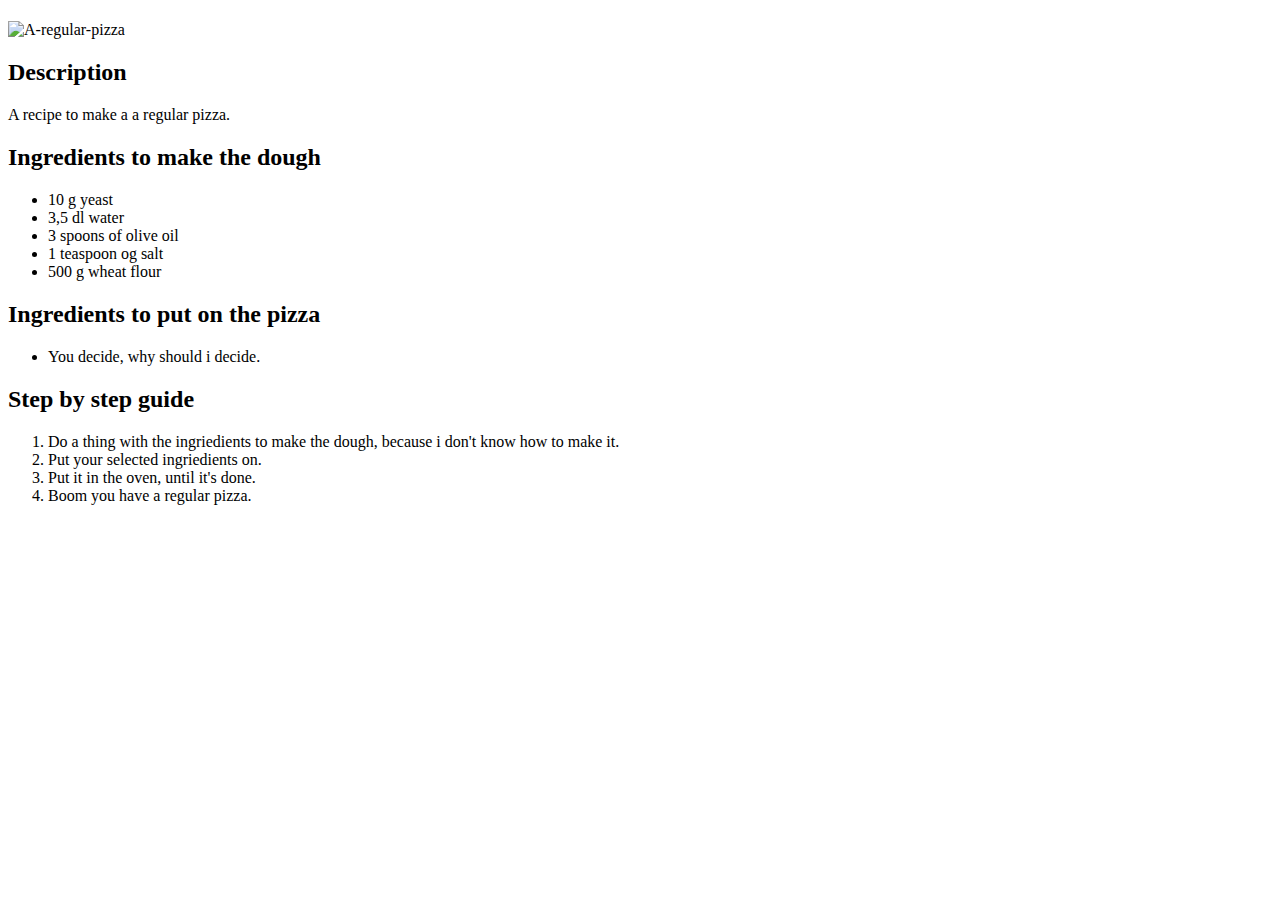
==== A-regular-pizza.html @ 60312889 "Add files via upload" ====
<!DOCTYPE html>
<html lang="en">
<head>
    <meta charset="UTF-8">
    <title>A-regular-pizza</title>
</head>
<body>
    <h1></h1>
    <img src="https://th.bing.com/th/id/R.28753a20830bb8d87a9fdde300f64aa0?rik=AAbKC4fTnH3AoQ&pid=ImgRaw&r=0" alt="A-regular-pizza">
    <h2>Description</h2>
    <p>A recipe to make a a regular pizza.</p>
    <h2>Ingredients to make the dough</h2>
    <ul>
        <li>10 g yeast</li>
        <li>3,5 dl water</li>
        <li>3 spoons of olive oil</li>
        <li>1 teaspoon og salt</li>
        <li>500 g wheat flour</li>
    </ul>
    <h2>Ingredients to put on the pizza</h2>
    <ul>
        <li>You decide, why should i decide.</li>
    </ul>
    <h2>Step by step guide</h2>
    <ol>
        <li>Do a thing with the ingriedients to make the dough, because i don't know how to make it.</li>
        <li>Put your selected ingriedients on.</li>
        <li>Put it in the oven, until it's done.</li>
        <li>Boom you have a regular pizza.</li>
    </ol>
</body>
</html>
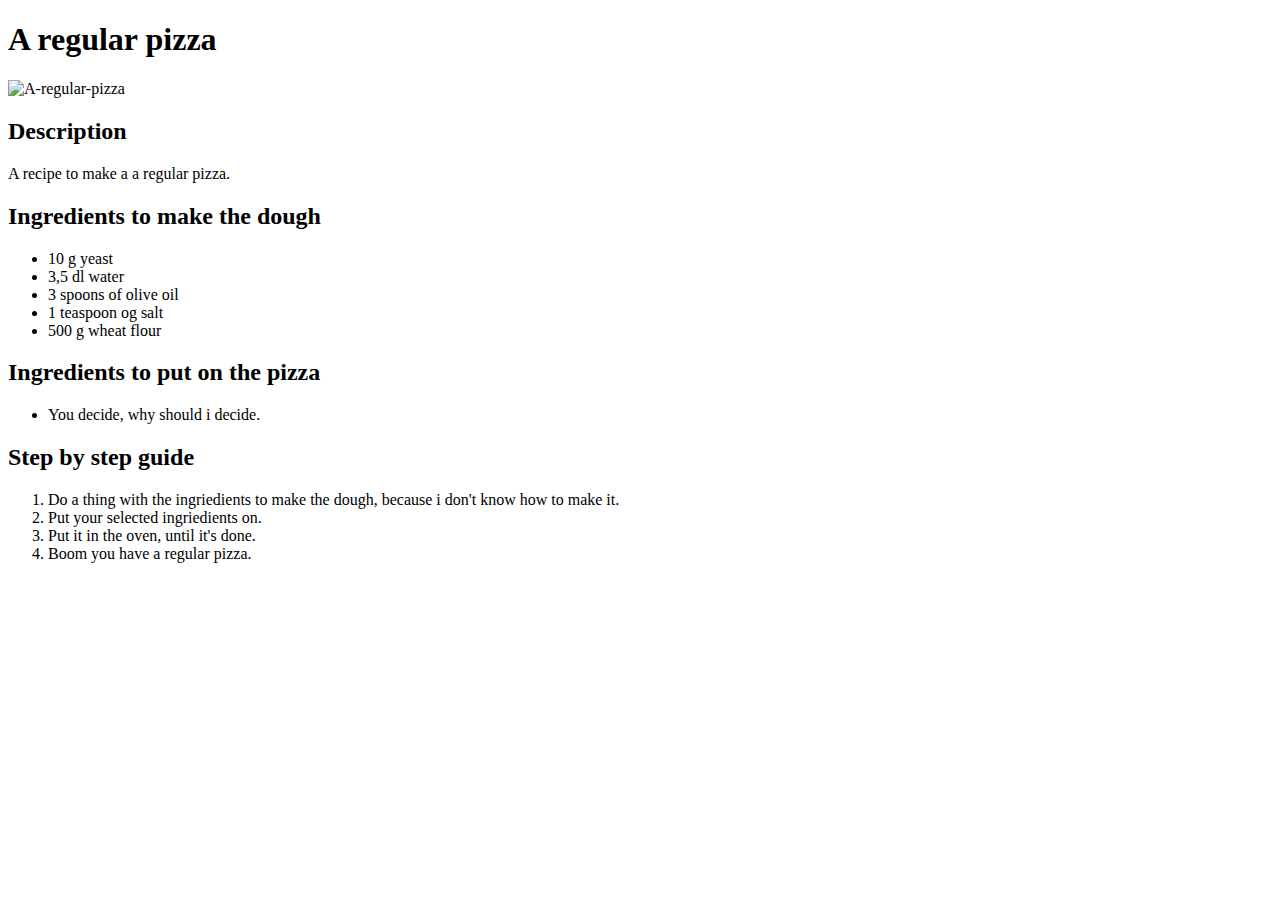
==== commit 6cffae2d: "added divs and a main" ====
--- a/A-regular-pizza.html
+++ b/A-regular-pizza.html
@@ -3,12 +3,16 @@
 <head>
     <meta charset="UTF-8">
     <title>A-regular-pizza</title>
+    <link rel="stylesheet" href="recipes.css">
 </head>
 <body>
-    <h1></h1>
+    <h1>A regular pizza</h1>
     <img src="https://th.bing.com/th/id/R.28753a20830bb8d87a9fdde300f64aa0?rik=AAbKC4fTnH3AoQ&pid=ImgRaw&r=0" alt="A-regular-pizza">
+    <main>
     <h2>Description</h2>
     <p>A recipe to make a a regular pizza.</p>
+    </main>
+    <div>
     <h2>Ingredients to make the dough</h2>
     <ul>
         <li>10 g yeast</li>
@@ -17,10 +21,14 @@
         <li>1 teaspoon og salt</li>
         <li>500 g wheat flour</li>
     </ul>
+    </div>
+    <div>
     <h2>Ingredients to put on the pizza</h2>
     <ul>
         <li>You decide, why should i decide.</li>
     </ul>
+    </div>
+    <div>
     <h2>Step by step guide</h2>
     <ol>
         <li>Do a thing with the ingriedients to make the dough, because i don't know how to make it.</li>
@@ -28,5 +36,6 @@
         <li>Put it in the oven, until it's done.</li>
         <li>Boom you have a regular pizza.</li>
     </ol>
+    </div>
 </body>
-</html>+</html>
